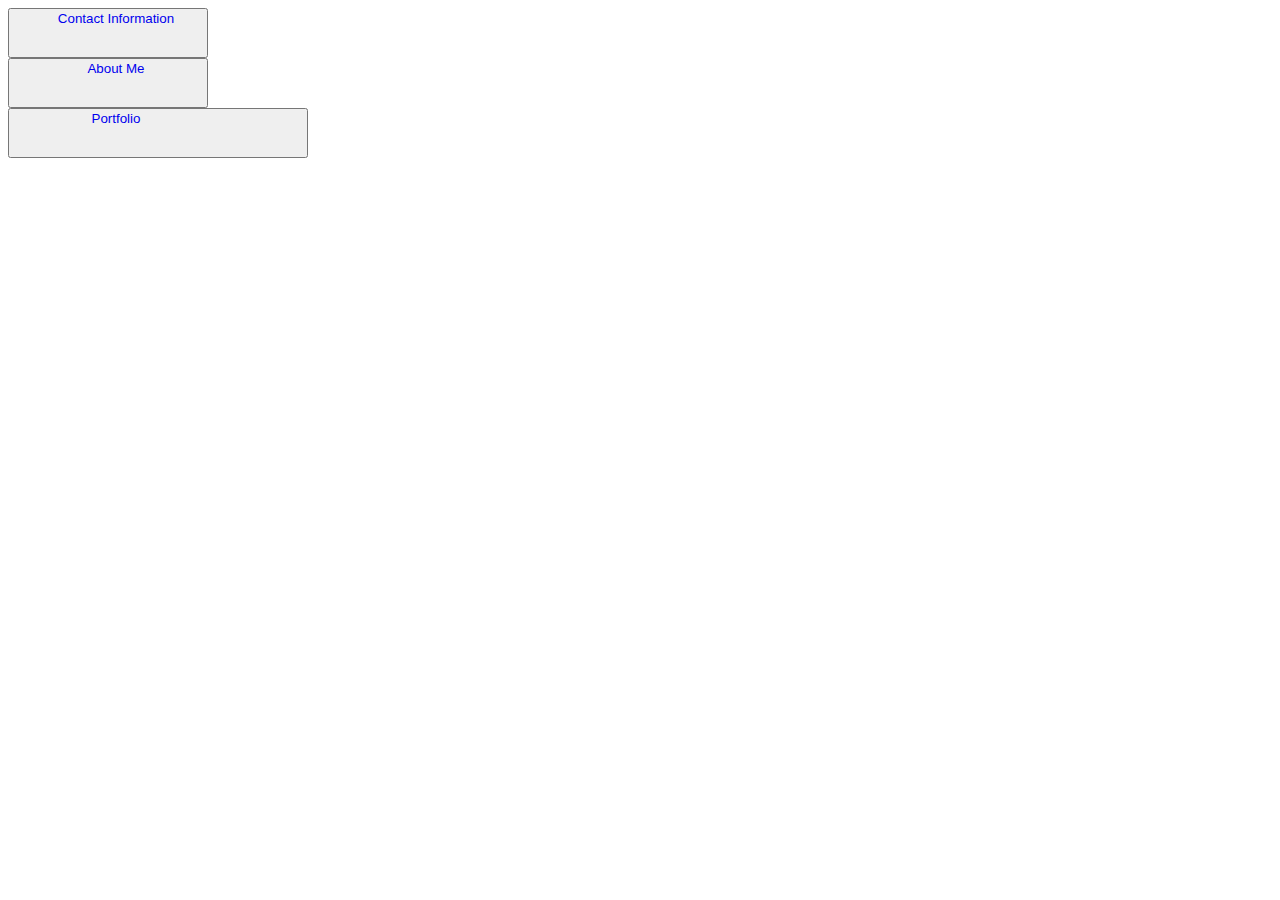
==== index.html @ ac125c0a "first commit" ====
<html lang="en">
<head>
  <meta charset="UTF-8">
  <meta http-equiv="X-UA-Compatible" content="IE=edge">
  <meta name="viewport" content="width=device-width, initial-scale=1.0">
  <title>Transormation Practice</title>
  <link rel="stylesheet" href="landingPage-transforms.css">
</head>
<body>
<button id="contact">
<li><a href="#contact-information">Contact Information</a></li>
</button>
<button id="about">
<li><a href="#about-me">About Me</a></li>
</button>
<button id="portfolio">
<li><a href="#portfolio-pieces">Portfolio</a></li>
</button>
</body>
</html>
---- landingPage-transforms.css ----
*{
  text-decoration: none;
  width: 200px;
  list-style: none;
  height: 50px;
}

#contact {
width: 200px;
transition: linear 2s ease-out 250ms;]
}

#contact:hover{
  width: 400px;
  background-color: aquamarine;
}

@keyframes clicked {
0% font-size: inherit;

}

#about {
  transition: ease 1s;

}

#about:hover {
  height: 200px;
  background-color: white;
}

#portfolio{
  width: 300px;
  transition: all cubic-bezier(0.55, 0.085, 0.68, 0.53);
}
#portfolio:hover{
  font-size: larger;
}
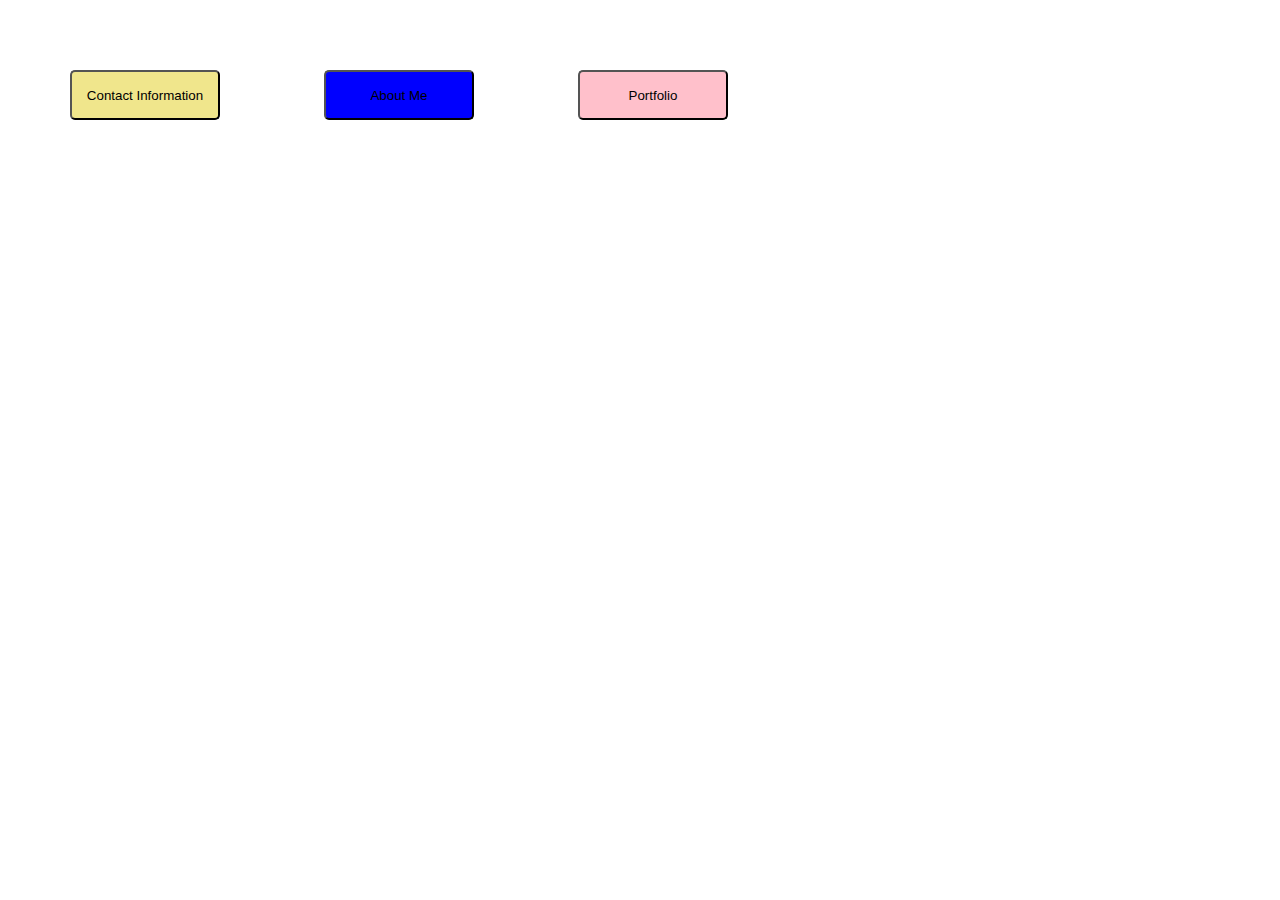
==== commit 1399be41: "branch push" ====
--- a/index.html
+++ b/index.html
@@ -1,20 +1,16 @@
 <html lang="en">
 <head>
-  <meta charset="UTF-8">
-  <meta http-equiv="X-UA-Compatible" content="IE=edge">
-  <meta name="viewport" content="width=device-width, initial-scale=1.0">
-  <title>Transormation Practice</title>
-  <link rel="stylesheet" href="landingPage-transforms.css">
+    <meta charset="UTF-8">
+    <meta http-equiv="X-UA-Compatible" content="IE=edge">
+    <meta name="viewport" content="width=device-width, initial-scale=1.0">
+    <link rel="stylesheet" href="landingPage-transforms.css">
+    <title>Boilerplate</title>
 </head>
 <body>
-<button id="contact">
-<li><a href="#contact-information">Contact Information</a></li>
-</button>
-<button id="about">
-<li><a href="#about-me">About Me</a></li>
-</button>
-<button id="portfolio">
-<li><a href="#portfolio-pieces">Portfolio</a></li>
-</button>
+    <ul>
+  <button id="contact"><li><a href="#contact-information">Contact Information</a></li></button>
+  <button id="about"> <li><a href="#about-me">About Me</a></li></button>
+    <button id="portfolio"><li><a href="#portfolio-pieces">Portfolio</a></li></button>
+    </ul>
 </body>
-</html>
+</html> --- a/landingPage-transforms.css
+++ b/landingPage-transforms.css
@@ -1,39 +1,104 @@
-*{
-  text-decoration: none;
-  width: 200px;
-  list-style: none;
-  height: 50px;
+html, body, div, span, applet, object, iframe,
+h1, h2, h3, h4, h5, h6, p, blockquote, pre,
+a, abbr, acronym, address, big, cite, code,
+del, dfn, em, img, ins, kbd, q, s, samp,
+small, strike, strong, sub, sup, tt, var,
+b, u, i, center,
+dl, dt, dd, ol, ul, li,
+fieldset, form, label, legend,
+table, caption, tbody, tfoot, thead, tr, th, td,
+article, aside, canvas, details, embed,
+figure, figcaption, footer, header, hgroup,
+menu, nav, output, ruby, section, summary,
+time, mark, audio, video {
+  margin: 0;
+  padding: 0;
+  border: 0;
+  font-size: 100%;
+  font: inherit;
+  vertical-align: baseline;
 }
 
-#contact {
-width: 200px;
-transition: linear 2s ease-out 250ms;]
-}
-
-#contact:hover{
-  width: 400px;
-  background-color: aquamarine;
-}
-
-@keyframes clicked {
-0% font-size: inherit;
+ul{
+   
+    margin: 20px;
 
 }
 
-#about {
-  transition: ease 1s;
+a{
+    text-decoration: none;
+    color: black;
+}
+
+button{
+    color: purple;
+    width: 150px;
+    height: 50px;
+    text-decoration: none;
+    list-style: none;
+}
+
+#contact{
+        background: Khaki;
+        border-radius: 5px;
+        transition: transform 1s;
+        margin: 50px;
+      }
+#contact:hover{
+    background-color: purple;
 
 }
+#contact:active{
+    animation-name: clicked;
+    animation-duration: 1s;
+    animation-fill-mode: forwards;
+}
+    
+@keyframes clicked {
+    0%   {background-color:red; left:0px; top:0px;}
+    25%  {background-color:yellow; left:200px; top:0px;}
+    50%  {background-color:blue; left:200px; top:200px;}
+    75%  {background-color:green; left:0px; top:200px;}
+    100% {background-color:red; left:0px; top:0px;}
+  }
+   
 
-#about:hover {
-  height: 200px;
-  background-color: white;
+
+#about {
+    background: blue;
+    border-radius: 5px;
+    transition: transform 1s;
+    width: 150px;
+    margin: 50px;
+  }
+
+  #about:hover{
+    transform: rotate(-70deg);
+    background-color: green;
+    font-size: larger;
+  }
+
+  #about:active{
+    animation-name: clicked1;
+    animation-duration: 1s;
+    animation-fill-mode: forwards;
+}
+  @keyframes clicked1 {
+    0%   {background-color:red; left:0px; top:0px;}
+    25%  {background-color:yellow; left:200px; top:0px;}
+    50%  {background-color:blue; left:200px; top:200px;}
+    75%  {background-color:green; left:0px; top:200px;}
+    100% {background-color:red; left:0px; top:0px;}
+  }
+#portfolio {
+    background: pink;
+    border-radius: 5px;
+    transition: transform 1s;
+    width: 150px;
+    margin: 50px;
 }
 
-#portfolio{
-  width: 300px;
-  transition: all cubic-bezier(0.55, 0.085, 0.68, 0.53);
-}
 #portfolio:hover{
-  font-size: larger;
+    transform: rotate(-30deg) scale(2);
+    font-size:x-large;
 }